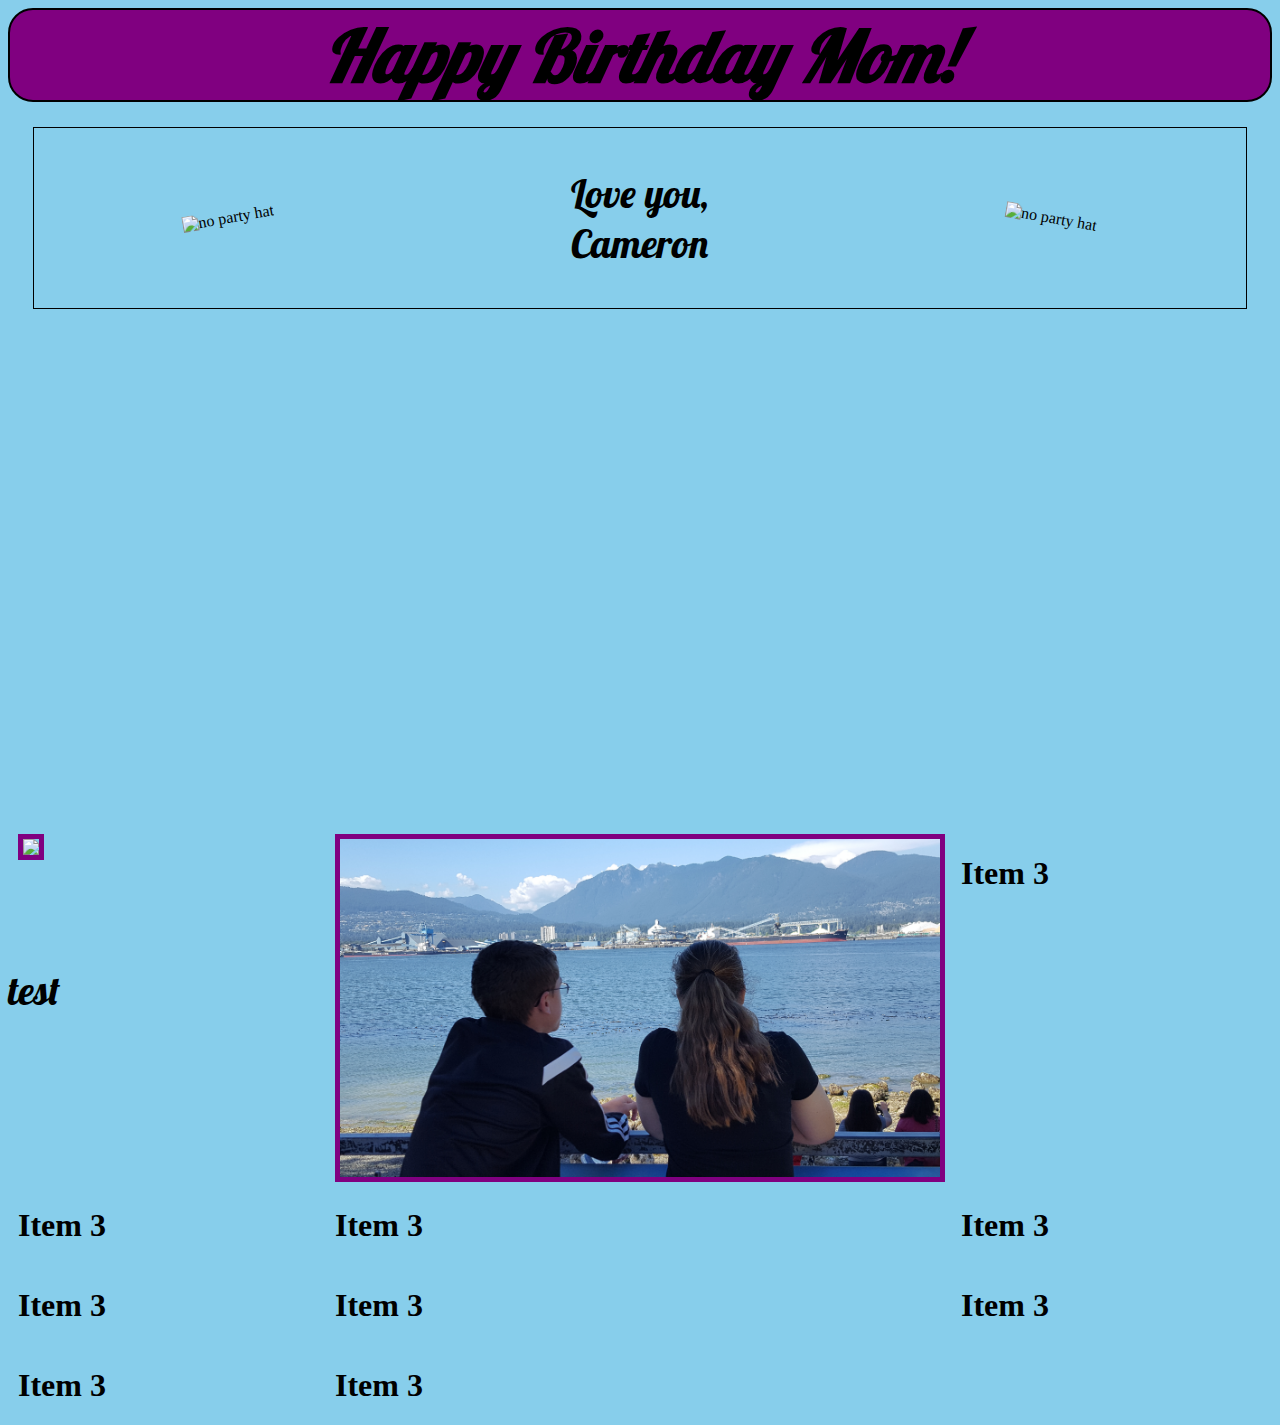
==== index.html @ e3524d57 "Implemented grid img and bdayhats" ====
<!DOCTYPE html>
<html>
    <head>
        <meta charset="UTF-8">
        <meta name="description" content="It's Mom's birthday man">
        <meta name="viewport" content="width=device-width, initial-scale=1">
        <title>Happy Birthday!</title>
        <link href="https://fonts.googleapis.com/css2?family=Lobster&display=swap" rel="stylesheet">
        <link rel="stylesheet" href="style.css"/>    
    </head>
    <body style="background-color: skyblue;">
        <h1 class="birthdaybanner">Happy Birthday Mom!</h1>
        <div class="midsec">
            <div class="bdayhatl">
            <img src="https://partycity6.scene7.com/is/image/PartyCity/_pdp_sq_?$_1000x1000_$&$product=PartyCity/660406" alt="no party hat"
            width="200px">
            </div>  
            <div>
                <p class="body p">Love you, <br> Cameron
                </p>
            </div>
            <div class="bdayhatr">
            <img src="https://partycity6.scene7.com/is/image/PartyCity/_pdp_sq_?$_1000x1000_$&$product=PartyCity/660406" alt="no party hat"
            width="200px">
            </div>      
        </div>  
       
        <div class="grid" style="position: relative; top:500px">
            <div><img src="pics/vancouver.jpg"></div>
            <div><img src="pics/vancbandc.jpg"></div>
            <div><h1>Item 3</h1></div>
            <div><h1>Item 3</h1></div>
            <div><h1>Item 3</h1></div>
            <div><h1>Item 3</h1></div>
            <div><h1>Item 3</h1></div>
            <div><h1>Item 3</h1></div>
            <div><h1>Item 3</h1></div>
            <div><h1>Item 3</h1></div>
            <div><h1>Item 3</h1></div>
            
        </div>    





        <p style="top: 1800px">test</p>







    </body>
</html>
---- style.css ----
.birthdaybanner {
    font-size: 72px;
    font-style: italic;
    font-family: 'Lobster', cursive;
    text-align: center;
    margin: 0;
    background-color: purple;
    border-color: black;
    border-width: 2px;
    border-style: solid;
    border-radius: 25px;
}
body p{
    /* text-align: center; */
    font-size: 40px;
    font-family: 'Lobster', cursive;
    
    /* position: absolute; */
    /* top: 350px; */
    /* left: 550px; */
}

.grid {
    display: grid;
    grid-template-columns: 1fr 1fr 1fr;
    column-gap: 1rem;
    margin-left: 10px;
    margin-right: 10px;
}

/* img {
    border: 6px solid purple;
} */

.midsec {
    display: flex;
    margin: 25px;
    
    justify-content: space-around;
    align-items: center; 
    border: 1px black solid;
}

.bdayhatl {
    transform: rotate(-10deg);
}

.bdayhatr {
    transform: rotate(10deg);
}

.grid img {
    border: 5px solid purple;
    alt: "no-pic";
    width: 600px;
}
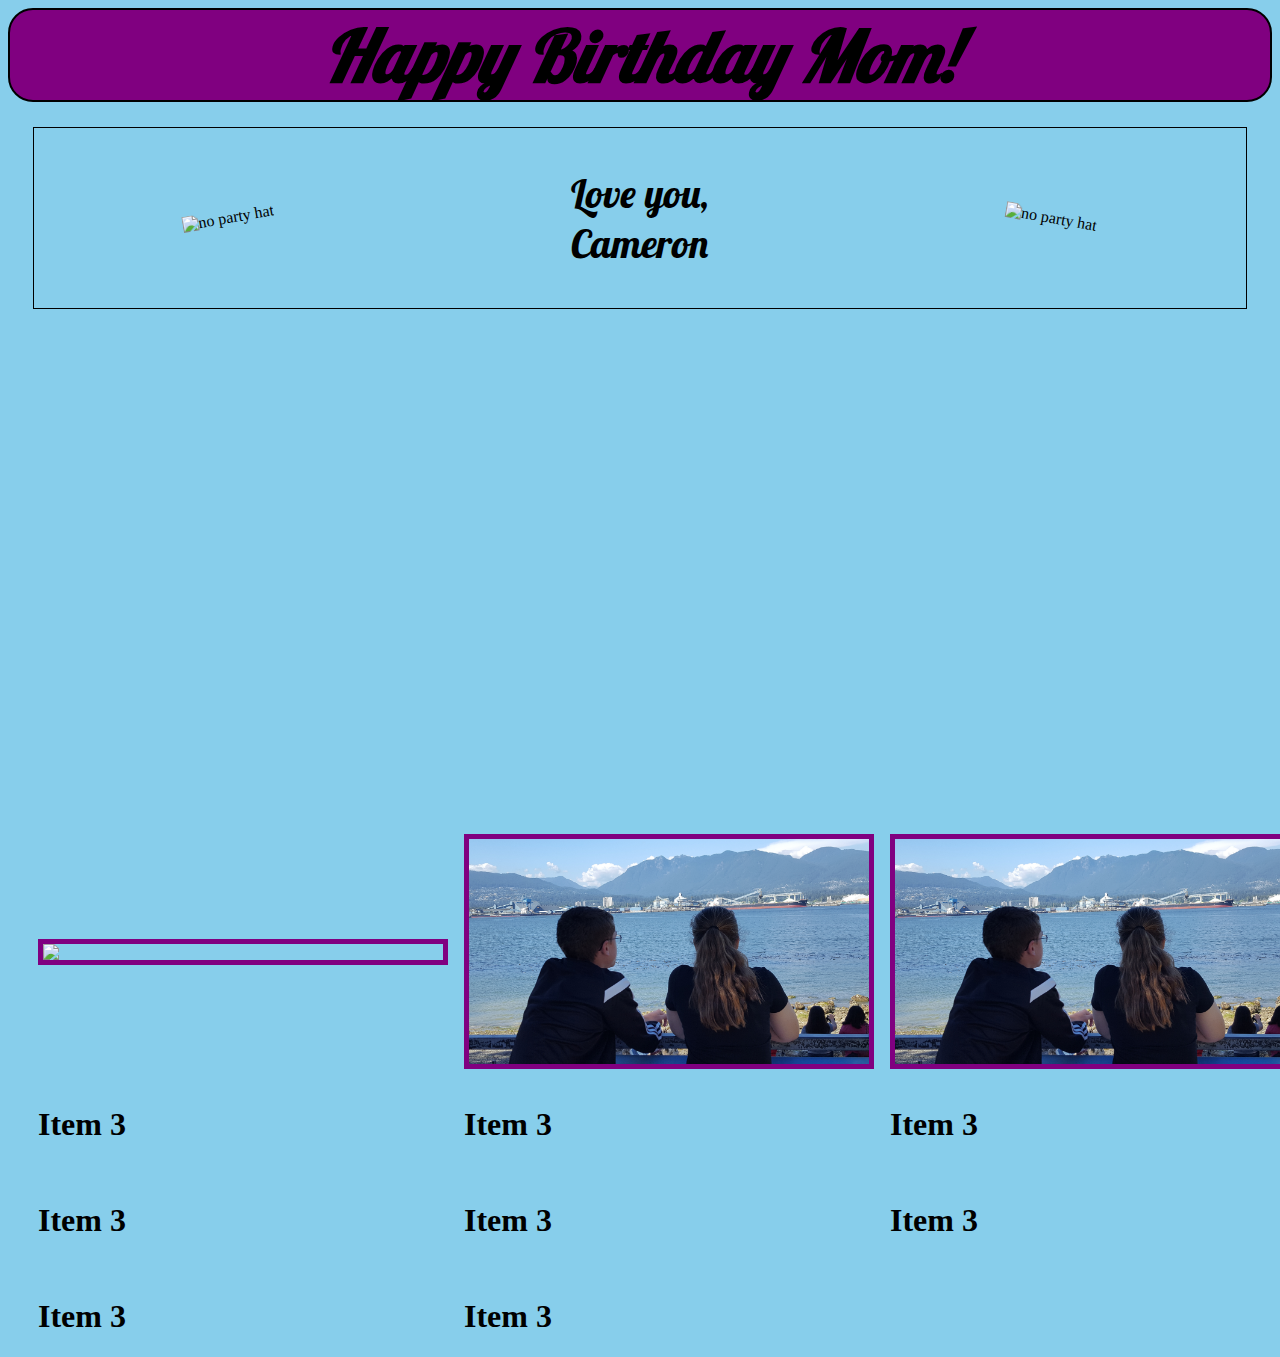
==== commit 8f3e47d6: "Implemented basic media queries" ====
--- a/index.html
+++ b/index.html
@@ -28,7 +28,7 @@
         <div class="grid" style="position: relative; top:500px">
             <div><img src="pics/vancouver.jpg"></div>
             <div><img src="pics/vancbandc.jpg"></div>
-            <div><h1>Item 3</h1></div>
+            <div><img src="pics/vancbandc.jpg"></div>
             <div><h1>Item 3</h1></div>
             <div><h1>Item 3</h1></div>
             <div><h1>Item 3</h1></div>
@@ -44,7 +44,7 @@
 
 
 
-        <p style="top: 1800px">test</p>
+        <!-- <p style="top: 1800px">test</p> -->
 
 
 
--- a/style.css
+++ b/style.css
@@ -22,15 +22,19 @@
 
 .grid {
     display: grid;
-    grid-template-columns: 1fr 1fr 1fr;
-    column-gap: 1rem;
-    margin-left: 10px;
+    grid-template-columns:repeat(3, 1fr);
+    grid-gap: 1rem;
+    margin-left: 30px;
     margin-right: 10px;
+    align-items: center;
 }
 
-/* img {
-    border: 6px solid purple;
-} */
+.grid img {
+    display: flex;
+    align-items: center;
+    border: 5px solid purple;
+    alt: "no-pic";
+}
 
 .midsec {
     display: flex;
@@ -49,8 +53,24 @@
     transform: rotate(10deg);
 }
 
-.grid img {
-    border: 5px solid purple;
-    alt: "no-pic";
-    width: 600px;
+
+@media screen and (max-width: 960px){
+    .grid img {
+        width: 275px;
+    }
+}
+@media screen and (min-width: 960px){
+    .grid img { 
+        width: 325px;
+    }
+}
+@media screen and (min-width: 1200px){
+    .grid img {
+        width: 400px;
+    }
+}
+@media screen and (min-width: 1500px){
+    .grid img {
+        width: 500px;
+    }
 }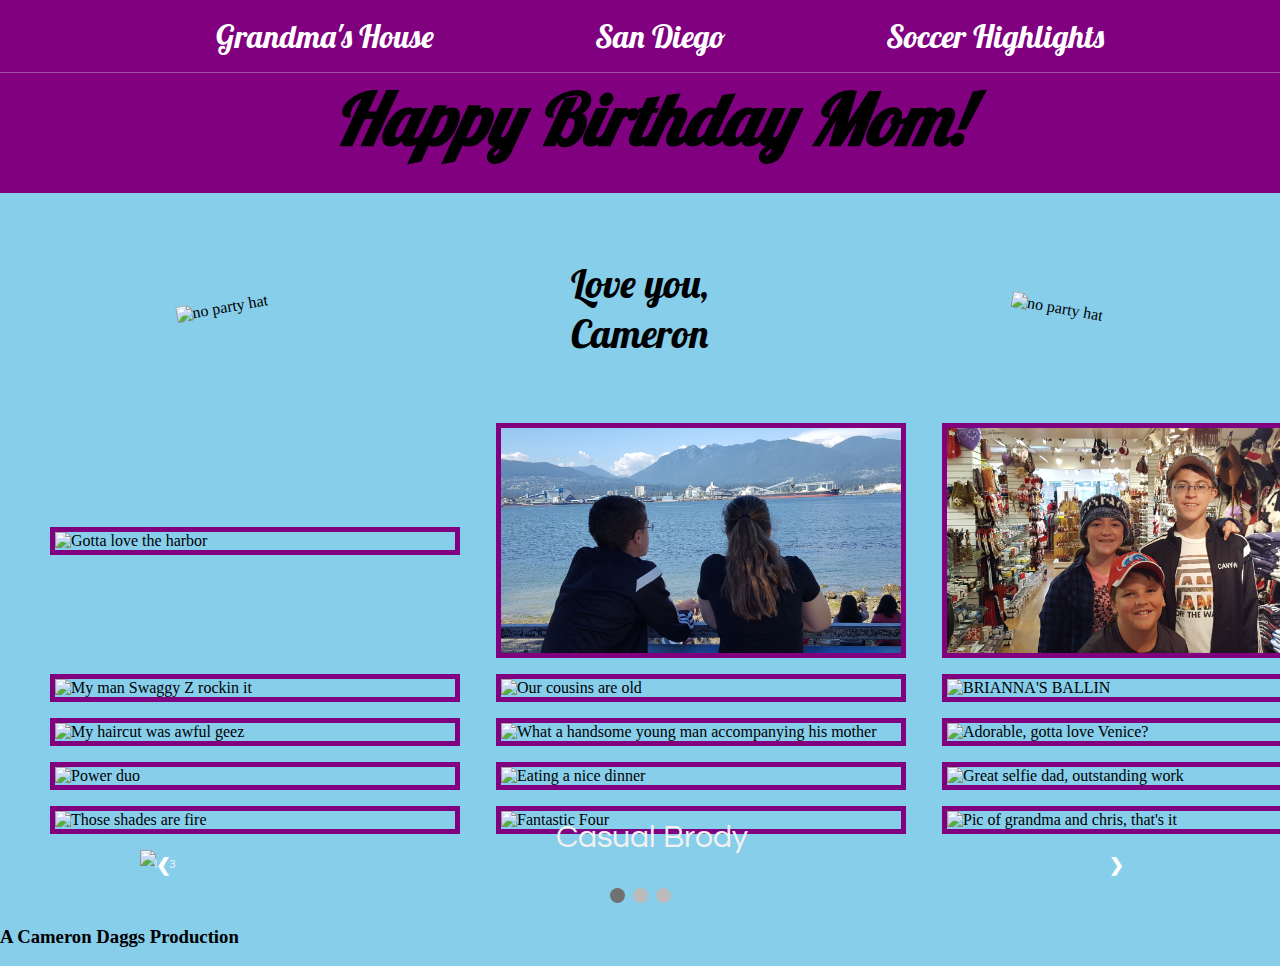
==== commit 520f3ba3: "Added html files, finished header, footer work" ====
--- a/index.html
+++ b/index.html
@@ -6,10 +6,22 @@
         <meta name="viewport" content="width=device-width, initial-scale=1">
         <title>Happy Birthday!</title>
         <link href="https://fonts.googleapis.com/css2?family=Lobster&display=swap" rel="stylesheet">
+        <link href="https://fonts.googleapis.com/css2?family=Questrial&display=swap" rel="stylesheet"> 
         <link rel="stylesheet" href="style.css"/>    
     </head>
     <body style="background-color: skyblue;">
-        <h1 class="birthdaybanner">Happy Birthday Mom!</h1>
+        <header class="main-header">
+            <nav class="nav main-nav">
+                <ul>
+                    <li><a href="">Grandma's House</a></li>
+                    <li><a href="">San Diego</a></li>
+                    <li><a href="">Soccer Highlights</a></li>
+                </ul>
+            </nav>
+            <h1 class="birthdaybanner">Happy Birthday Mom!</h1>
+
+        </header>
+        
         <div class="midsec">
             <div class="bdayhatl">
             <img src="https://partycity6.scene7.com/is/image/PartyCity/_pdp_sq_?$_1000x1000_$&$product=PartyCity/660406" alt="no party hat"
@@ -25,32 +37,89 @@
             </div>      
         </div>  
        
-        <div class="grid" style="position: relative; top:500px">
-            <div><img src="pics/vancouver.jpg"></div>
-            <div><img src="pics/vancbandc.jpg"></div>
-            <div><img src="pics/vancbandc.jpg"></div>
-            <div><h1>Item 3</h1></div>
-            <div><h1>Item 3</h1></div>
-            <div><h1>Item 3</h1></div>
-            <div><h1>Item 3</h1></div>
-            <div><h1>Item 3</h1></div>
-            <div><h1>Item 3</h1></div>
-            <div><h1>Item 3</h1></div>
-            <div><h1>Item 3</h1></div>
-            
+        <div class="grid" style="position: relative">
+            <div><img src="pics/vancouver.jpg" title="Gotta love the harbor"></div>
+            <div><img src="pics/vancbandc.jpg" title="Just lookin at the water you know"></div>
+            <div><img src="pics/vanctrio.jpg" title="The squad"></div>
+            <div><img src="pics/swaggyzach.jpg" title="My man Swaggy Z rockin it"></div>
+            <div><img src="pics/daggsfam.jpg" title="Our cousins are old"></div>
+            <div><img src="pics/briannaball.jpg" title="BRIANNA'S BALLIN"></div>
+            <div><img src="pics/camhaircut.jpg" title="My haircut was awful geez"></div>
+            <div><img src="pics/vancmom.jpg" title="What a handsome young man accompanying his mother"></div> 
+            <div><img src="pics/mdeurope.JPG" title="Adorable, gotta love Venice?"></div>
+            <div><img src="pics/mkatie.jpg" title="Power duo"></div>
+            <div><img src="pics/grgr.JPG" title="Eating a nice dinner"></div>
+            <div><img src="pics/mdpisa.JPG" title="Great selfie dad, outstanding work"></div>            
+            <div><img src="pics/gmmbz.jpg" title="Those shades are fire"></div>
+            <div><img src="pics/gcbz.jpg" title="Fantastic Four"></div>
+            <div><img src="pics/gc.jpg" title="Pic of grandma and chris, that's it"></div>       
         </div>    
+        
+        <div class="slideshow-container">
+            <div class="slides fade">
+                <div class="numtext">1 / 3</div>
+                <img src="pics/brodyfocus.jpg" style="width:100%">
+                <div class="slidetext">Casual Brody</div>
+            </div>
+            <div class="slides fade">
+                <div class="numtext">2 / 3</div>
+                <img src="pics/brodyhappy.jpg" style="width:100%">
+                <div class="slidetext">Happy Brody</div>
+            </div>
+            <div class="slides fade">
+                <div class="numtext">3 / 3</div>
+                <img src="pics/brodysleep.jpg" style="width:100%">
+                <div class="slidetext">Sleepy Brody</div>
+            </div>
+            <a class="prev" onclick="plusSlides(-1)">&#10094;</a>
+            <a class="next" onclick="plusSlides(1)">&#10095;</a>
+        </div>
 
+        <br>
 
+        <div style="text-align:center">
+            <span class="dot" onclick="currentSlide(1)"></span> 
+            <span class="dot" onclick="currentSlide(2)"></span> 
+            <span class="dot" onclick="currentSlide(3)"></span> 
+        </div>
 
+        <script>
+            var slideIndex = 1;
+            showSlides(slideIndex);
 
+            function plusSlides(n) {
+                showSlides(slideIndex += n);
+            }
 
-        <!-- <p style="top: 1800px">test</p> -->
+            function currentSlide(n) {
+                showSlides(slideIndex = n); 
+            }
 
+            function showSlides(n) {
+                var i;
+                var slides = document.querySelectorAll('.slides');
+                var dots = document.querySelectorAll('.dot');
+                if (n > slides.length) {
+                    slideIndex = 1;
+                }
+                if (n < 1) {
+                    slideIndex = slides.length;
+                }
+                for (i = 0; i < slides.length; i++) {
+                    slides[i].style.display = "none";
+                }
+                for (i = 0; i < dots.length; i++) {
+                    dots[i].className = dots[i].className.replace(" active", "");
+                }
+                slides[slideIndex - 1].style.display = "block";
+                dots[slideIndex - 1].className += " active";
+            }
+        </script>
 
-
-
-
-
-
+        <footer>
+            <div class="">
+                <h3>A Cameron Daggs Production</h3>
+            </div>
+        </footer>
     </body>
 </html>--- a/style.css
+++ b/style.css
@@ -1,14 +1,20 @@
+html, body {
+    margin: 0;
+    padding: 0;
+}
+
 .birthdaybanner {
     font-size: 72px;
     font-style: italic;
     font-family: 'Lobster', cursive;
     text-align: center;
     margin: 0;
-    background-color: purple;
-    border-color: black;
-    border-width: 2px;
-    border-style: solid;
-    border-radius: 25px;
+    padding-left: 20px;
+    /* background-color: purple; */
+    /* border-color: black; */
+    /* border-width: 2px; */
+    /* border-style: solid; */
+    /* border-radius: 25px; */
 }
 body p{
     /* text-align: center; */
@@ -34,7 +40,15 @@
     align-items: center;
     border: 5px solid purple;
     alt: "no-pic";
-}
+    margin-left: 20px;
+}
+
+
+/* .grid row {
+    display: flex;
+    flex-wrap: wrap;
+    align-items: center;
+} */
 
 .midsec {
     display: flex;
@@ -42,7 +56,7 @@
     
     justify-content: space-around;
     align-items: center; 
-    border: 1px black solid;
+    /* border: 1px black solid; */
 }
 
 .bdayhatl {
@@ -53,7 +67,7 @@
     transform: rotate(10deg);
 }
 
-
+/* Believe theres a better way of having the pictures adjust, perhaps through another div like grid row above */
 @media screen and (max-width: 960px){
     .grid img {
         width: 275px;
@@ -72,5 +86,132 @@
 @media screen and (min-width: 1500px){
     .grid img {
         width: 500px;
-    }
+        /* height: 291.25px; */
+    }
+}
+
+.slideshow-container {
+    max-width: 1000px;
+    position: relative;
+    margin: auto;
+    margin-top: 1rem;
+}
+.prev, .next {
+    cursor: pointer;
+    position: absolute;
+    top: 50%;
+    width: auto;
+    padding: 16px;
+    margin-top: -22px;
+    color: white;
+    font-weight: bold;
+    font-size: 18px;
+    transition: 0.6s ease;
+    border-radius: 0 3px 3px 0;
+    user-select: none;
+}
+
+.next {
+    right: 0;
+    border-radius: 3px 0 0 3px;
+}
+
+/* On hover, add a black background color with a little bit see-through */
+.prev:hover, .next:hover {
+    background-color: rgba(0,0,0,0.8);
+}
+
+.slidetext {
+    color: #f2f2f2;
+    font-size: 32px;
+    font-family: Questrial, sans-serif;
+    padding: 8px 12px;
+    position: absolute;
+    bottom: 8px;
+    width: 100%;
+    text-align: center;
+}
+
+.numtext {
+    color: #f2f2f2;
+    font-size: 12px;
+    font-family: Questrial, sans-serif;
+    padding: 8px 12px;
+    position: absolute;
+    top: 0;
+}
+
+.dot {
+    cursor: pointer;
+    height: 15px;
+    width: 15px;
+    margin: 0 2px;
+    background-color: #bbb;
+    border-radius: 50%;
+    display: inline-block;
+    transition: background-color 0.6s ease;
+}
+
+.active, .dot:hover {
+    background-color: #717171;
+}
+  
+/* Fading animation */
+.fade {
+    -webkit-animation-name: fade;
+    -webkit-animation-duration: 1.5s;
+    animation-name: fade;
+    animation-duration: 1.5s;
+}
+
+@-webkit-keyframes fade {
+    from {opacity: .4} 
+    to {opacity: 1}
+}
+
+@keyframes fade {
+    from {opacity: .4} 
+    to {opacity: 1}
+}
+
+@media only screen and (max-width: 300px) {
+    .prev, .next,.text {font-size: 11px}
+}
+
+.main-header {
+    background-color: purple;
+    background-size: cover;
+    padding-bottom: 30px;
+}
+
+.main-nav {
+    text-align: center;
+    font-size: 1.1em;
+    font-weight: lighter;
+    border-bottom: 1px solid rgba(255, 255, 255, .3)
+}
+
+.main-nav li {
+    padding: 0 5%;
+}
+
+.nav a:hover {
+    background-color: rgba(255, 255, 255, .3)
+}
+
+.nav ul {
+    margin: 0;
+}
+
+.nav li {
+    display: inline;
+    font-family: 'Lobster', cursive;
+    font-size: 2rem;
+}
+
+.nav a {
+    display: inline-block;
+    padding: .5em;
+    color: white;
+    text-decoration: none;
 }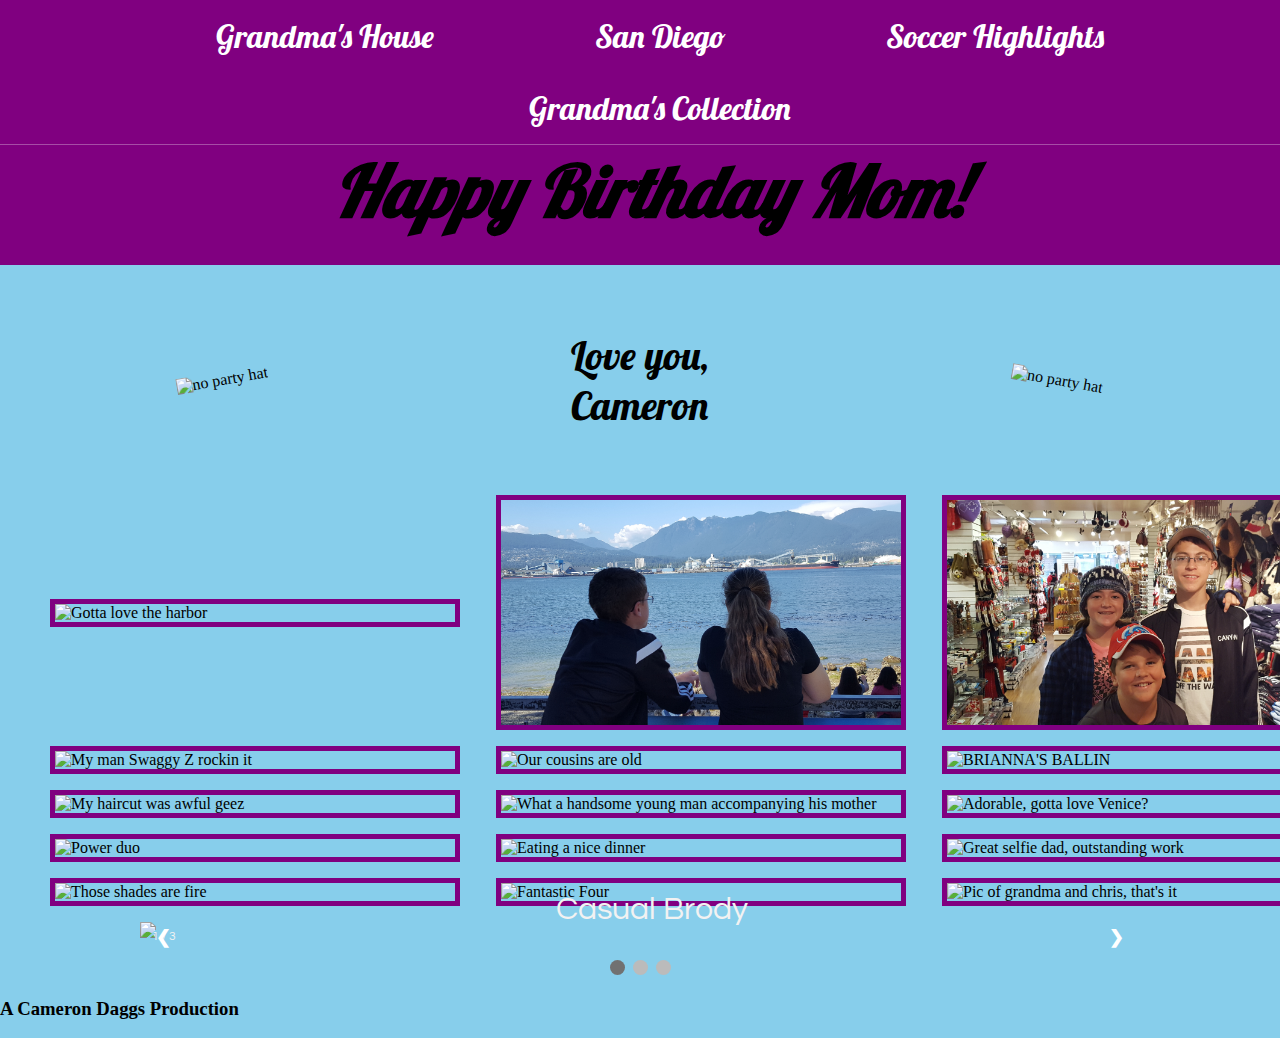
==== commit c2990a90: "Updated soccer, added css to all html" ====
--- a/index.html
+++ b/index.html
@@ -5,21 +5,21 @@
         <meta name="description" content="It's Mom's birthday man">
         <meta name="viewport" content="width=device-width, initial-scale=1">
         <title>Happy Birthday!</title>
-        <link href="https://fonts.googleapis.com/css2?family=Lobster&display=swap" rel="stylesheet">
-        <link href="https://fonts.googleapis.com/css2?family=Questrial&display=swap" rel="stylesheet"> 
+        <!-- <link href="https://fonts.googleapis.com/css2?family=Lobster&display=swap" rel="stylesheet"> -->
+        <!-- <link href="https://fonts.googleapis.com/css2?family=Questrial&display=swap" rel="stylesheet">  -->
         <link rel="stylesheet" href="style.css"/>    
     </head>
     <body style="background-color: skyblue;">
         <header class="main-header">
             <nav class="nav main-nav">
                 <ul>
-                    <li><a href="">Grandma's House</a></li>
-                    <li><a href="">San Diego</a></li>
-                    <li><a href="">Soccer Highlights</a></li>
+                    <li><a href="grandma.html">Grandma's House</a></li>
+                    <li><a href="sd.html">San Diego</a></li>
+                    <li><a href="soccer.html">Soccer Highlights</a></li>
+                    <li><a href="gmaspecial.html">Grandma's Collection</a></li>
                 </ul>
             </nav>
             <h1 class="birthdaybanner">Happy Birthday Mom!</h1>
-
         </header>
         
         <div class="midsec">
@@ -83,37 +83,7 @@
             <span class="dot" onclick="currentSlide(3)"></span> 
         </div>
 
-        <script>
-            var slideIndex = 1;
-            showSlides(slideIndex);
-
-            function plusSlides(n) {
-                showSlides(slideIndex += n);
-            }
-
-            function currentSlide(n) {
-                showSlides(slideIndex = n); 
-            }
-
-            function showSlides(n) {
-                var i;
-                var slides = document.querySelectorAll('.slides');
-                var dots = document.querySelectorAll('.dot');
-                if (n > slides.length) {
-                    slideIndex = 1;
-                }
-                if (n < 1) {
-                    slideIndex = slides.length;
-                }
-                for (i = 0; i < slides.length; i++) {
-                    slides[i].style.display = "none";
-                }
-                for (i = 0; i < dots.length; i++) {
-                    dots[i].className = dots[i].className.replace(" active", "");
-                }
-                slides[slideIndex - 1].style.display = "block";
-                dots[slideIndex - 1].className += " active";
-            }
+        <script type="text/javascript" src="slideshow.js">    
         </script>
 
         <footer>
--- a/style.css
+++ b/style.css
@@ -1,3 +1,6 @@
+@import url('https://fonts.googleapis.com/css2?family=Lobster&display=swap');
+@import url('https://fonts.googleapis.com/css2?family=Questrial&display=swap');
+
 html, body {
     margin: 0;
     padding: 0;
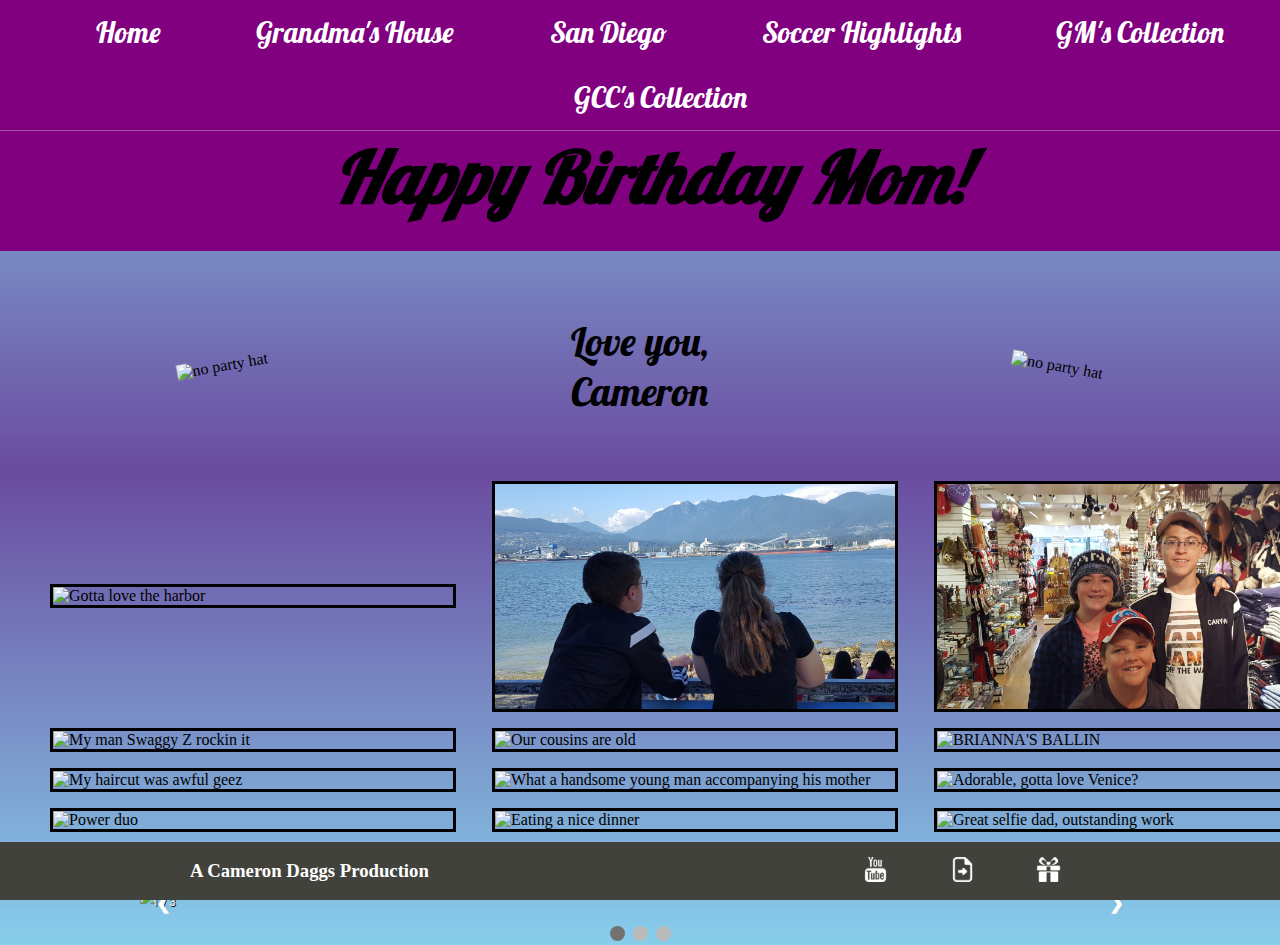
==== commit 3ca49dc2: "Fixed gmcollec, added logos to footer" ====
--- a/index.html
+++ b/index.html
@@ -9,14 +9,16 @@
         <!-- <link href="https://fonts.googleapis.com/css2?family=Questrial&display=swap" rel="stylesheet">  -->
         <link rel="stylesheet" href="style.css"/>    
     </head>
-    <body style="background-color: skyblue;">
+    <body style="background: linear-gradient(0deg, rgba(135,206,235,1) 0%, rgba(106,75,159,1) 50%, rgba(135,206,235,1) 100%);">
         <header class="main-header">
             <nav class="nav main-nav">
                 <ul>
+                    <li><a href="index.html">Home</a></li>
                     <li><a href="grandma.html">Grandma's House</a></li>
                     <li><a href="sd.html">San Diego</a></li>
                     <li><a href="soccer.html">Soccer Highlights</a></li>
-                    <li><a href="gmaspecial.html">Grandma's Collection</a></li>
+                    <li><a href="gmcollec.html">GM's Collection</a></li>
+                    <li><a href="gcccollect.html">GCC's Collection</a></li>
                 </ul>
             </nav>
             <h1 class="birthdaybanner">Happy Birthday Mom!</h1>
@@ -86,9 +88,17 @@
         <script type="text/javascript" src="slideshow.js">    
         </script>
 
-        <footer>
-            <div class="">
+        <footer class="main-footer">
+            <div class="container main-footer-container">
                 <h3>A Cameron Daggs Production</h3>
+                <ul class="nav footer-nav">
+                    <li><a href="https://www.youtube.com/watch?v=AcL0MeVZIxM" target="_blank">
+                        <img src="pics/logos/YouTube Logo.png"></a></li>
+                    <li><a href="pics/">
+                        <img src="pics/logos/send-file-xxl.png"></a></li>
+                    <li><a href="">
+                        <img src="pics/logos/gift-xxl.png"></a></li>
+                </ul>
             </div>
         </footer>
     </body>
--- a/style.css
+++ b/style.css
@@ -41,7 +41,7 @@
 .grid img {
     display: flex;
     align-items: center;
-    border: 5px solid purple;
+    border: 3px solid black;
     alt: "no-pic";
     margin-left: 20px;
 }
@@ -126,6 +126,7 @@
 
 .slidetext {
     color: #f2f2f2;
+    text-shadow: 2px 2px black;
     font-size: 32px;
     font-family: Questrial, sans-serif;
     padding: 8px 12px;
@@ -137,6 +138,7 @@
 
 .numtext {
     color: #f2f2f2;
+    text-shadow: 1px 1px black;
     font-size: 12px;
     font-family: Questrial, sans-serif;
     padding: 8px 12px;
@@ -195,7 +197,7 @@
 }
 
 .main-nav li {
-    padding: 0 5%;
+    padding: 0 2.5%;
 }
 
 .nav a:hover {
@@ -209,7 +211,7 @@
 .nav li {
     display: inline;
     font-family: 'Lobster', cursive;
-    font-size: 2rem;
+    font-size: 1.8rem;
 }
 
 .nav a {
@@ -217,4 +219,43 @@
     padding: .5em;
     color: white;
     text-decoration: none;
+}
+
+.container {
+    max-width: 900px;
+    max-height: 55px;
+    margin: auto auto;
+    padding: 0 1.5em;
+}
+
+.main-footer {
+    background-color:rgb(66, 66, 61);
+    color: white;
+    padding: .1em 0;
+    position: fixed;
+    left: 0px;
+    bottom: 0px;
+    width: 100%;
+    
+}
+
+.main-footer-container {
+    display: flex;
+    align-items: center;
+    /* flex-shrink: 0;
+    margin-top: auto; */
+}
+
+.main-footer-container ul {
+    flex-grow: 1;
+    text-align: end;
+}
+
+.footer-nav li {
+    padding: 0 .5em;
+}
+
+.footer-nav img {
+    width: 25px;
+    height: 25px;  
 }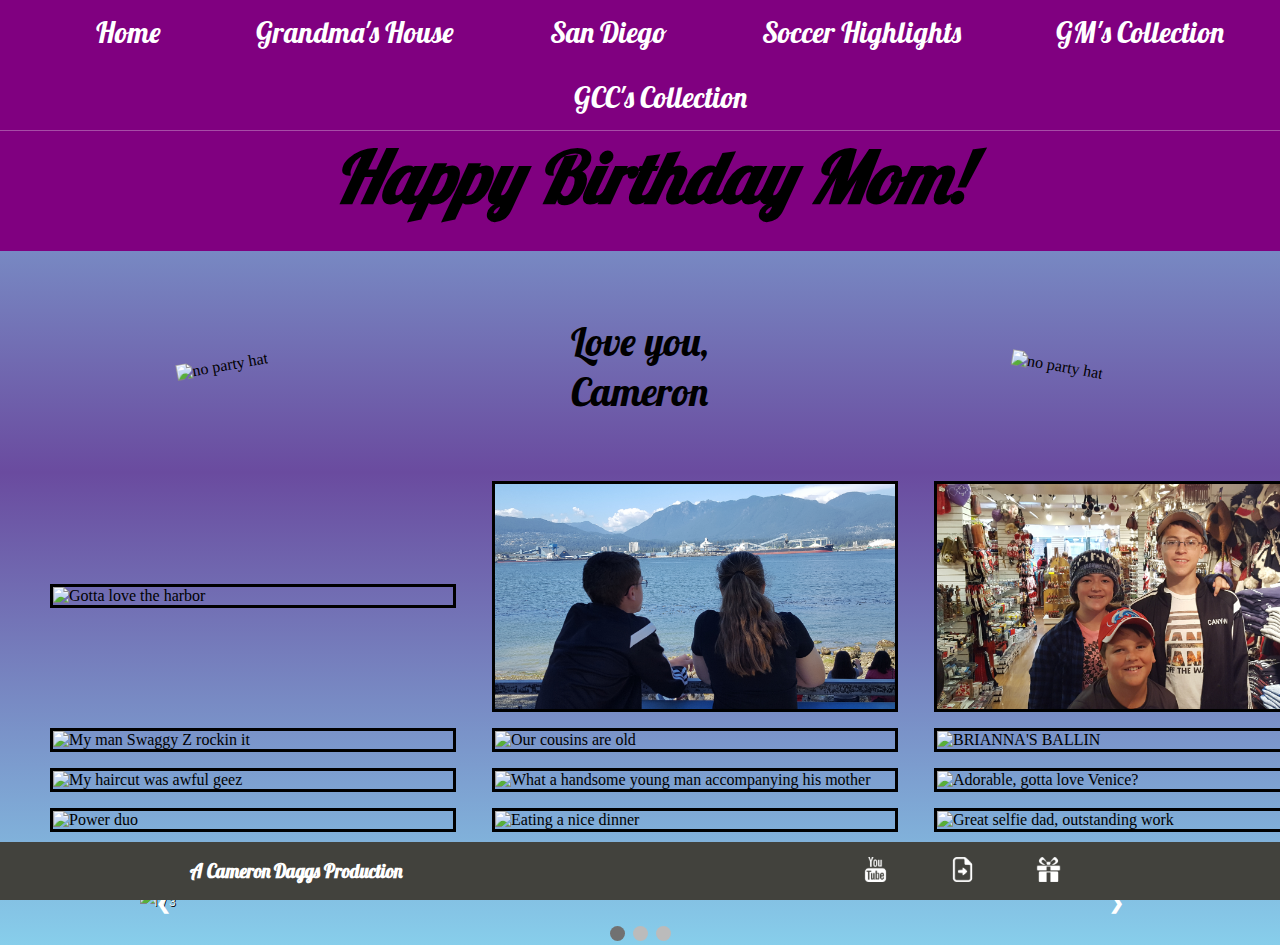
==== commit 814d6c91: "Made cdp lobster" ====
--- a/index.html
+++ b/index.html
@@ -90,13 +90,13 @@
 
         <footer class="main-footer">
             <div class="container main-footer-container">
-                <h3>A Cameron Daggs Production</h3>
+                <h3 style="font-family: Lobster, 'cursive'">A Cameron Daggs Production</h3>
                 <ul class="nav footer-nav">
                     <li><a href="https://www.youtube.com/watch?v=AcL0MeVZIxM" target="_blank">
                         <img src="pics/logos/YouTube Logo.png"></a></li>
                     <li><a href="pics/">
                         <img src="pics/logos/send-file-xxl.png"></a></li>
-                    <li><a href="">
+                    <li><a href="gift.html">
                         <img src="pics/logos/gift-xxl.png"></a></li>
                 </ul>
             </div>
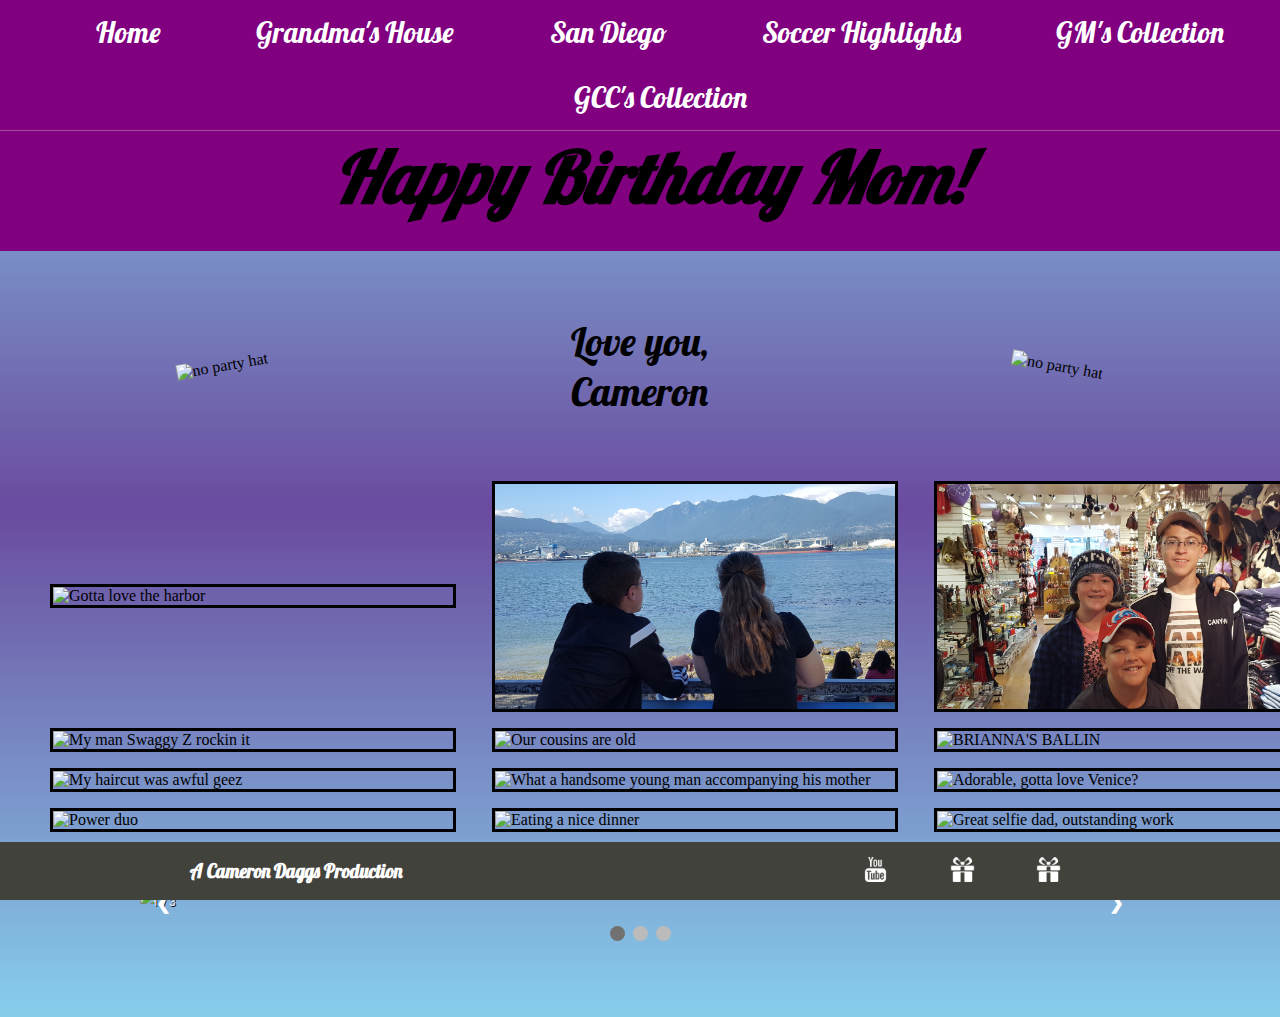
==== commit e7208333: "Changed page logo to gift" ====
--- a/index.html
+++ b/index.html
@@ -23,6 +23,8 @@
             </nav>
             <h1 class="birthdaybanner">Happy Birthday Mom!</h1>
         </header>
+
+        <!-- <iframe src="https://open.spotify.com/embed/track/2jwaErbghhcia4JqUYWz3g" width="100" height="100" frameborder="0" allowtransparency="true" allow="encrypted-media"></iframe> -->
         
         <div class="midsec">
             <div class="bdayhatl">
@@ -85,6 +87,8 @@
             <span class="dot" onclick="currentSlide(3)"></span> 
         </div>
 
+        <br><br><br><br>
+
         <script type="text/javascript" src="slideshow.js">    
         </script>
 
@@ -94,8 +98,8 @@
                 <ul class="nav footer-nav">
                     <li><a href="https://www.youtube.com/watch?v=AcL0MeVZIxM" target="_blank">
                         <img src="pics/logos/YouTube Logo.png"></a></li>
-                    <li><a href="pics/">
-                        <img src="pics/logos/send-file-xxl.png"></a></li>
+                    <li><a href="https://www.walmart.com/ip/Costway-Stainless-Wall-Mounted-Expandable-Clothes-Drying-Towel-Rack-Laundry-Hanger-Room/758495618" target="_blank">
+                        <img src="pics/logos/gift-xxl.png"></a></li>
                     <li><a href="gift.html">
                         <img src="pics/logos/gift-xxl.png"></a></li>
                 </ul>
